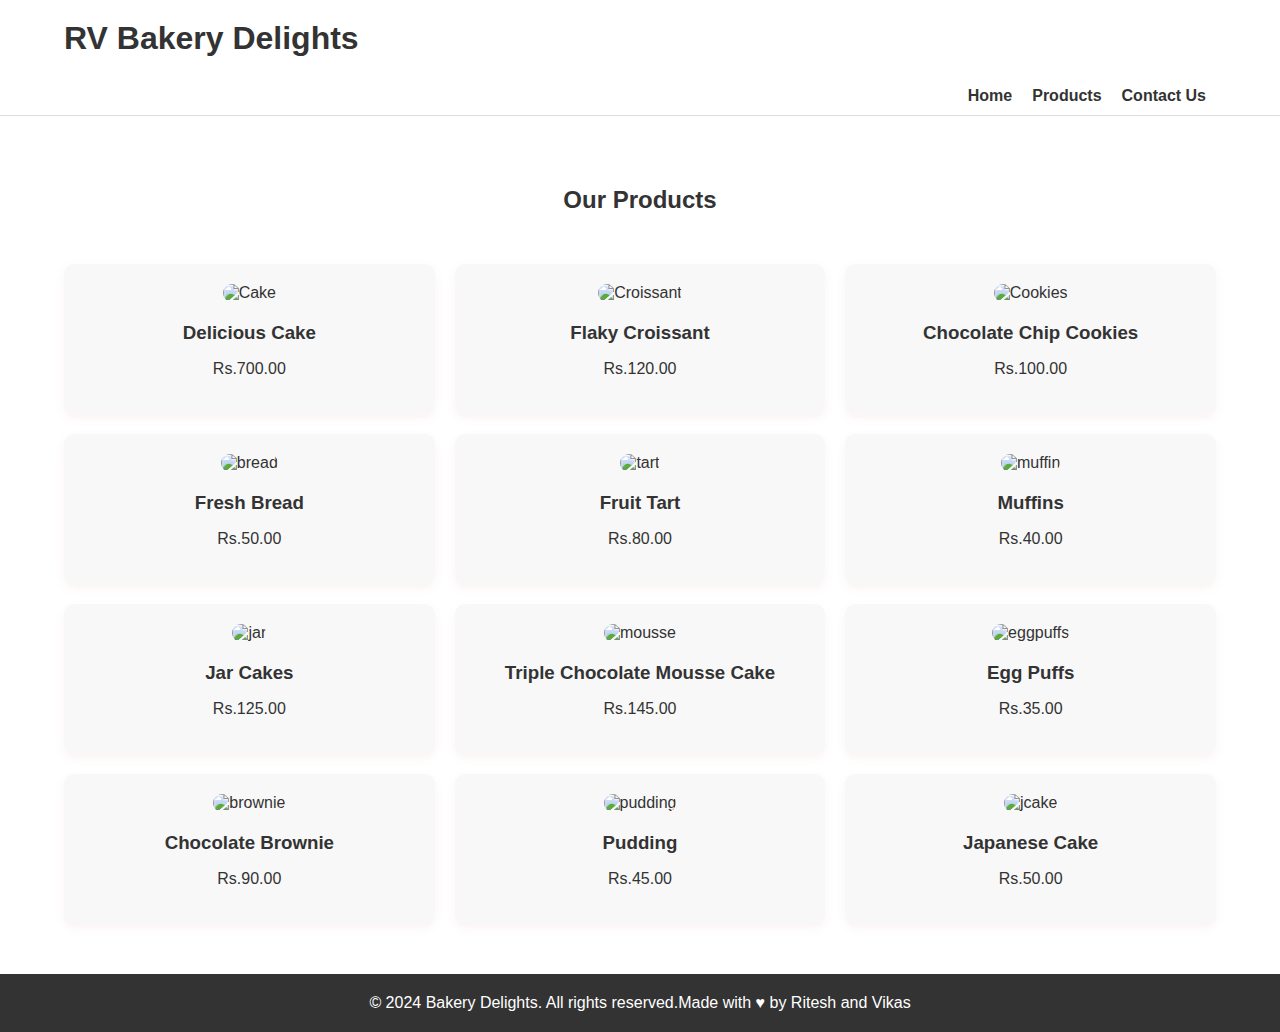
==== products.html @ 39209ec6 "First upload" ====
<!DOCTYPE html>
<html lang="en">
<head>
    <meta charset="UTF-8">
    <meta name="viewport" content="width=device-width, initial-scale=1.0">
    <title>Bakery Delights - Products</title>
    <link rel="stylesheet" href="styles.css">
</head>
<body>
    <header>
        <div class="container">
            <h1>RV Bakery Delights</h1>
            <nav>
                <ul>
                    <li><a href="index.html">Home</a></li>
                    <li><a href="products.html">Products</a></li>
                    <li><a href="contact.html">Contact Us</a></li>
                </ul>
            </nav>
        </div>
    </header>

    <section class="products">
        <div class="container">
            <h2>Our Products</h2>
            <div class="product-grid">
                <div class="product">
                    <img src="images/cake.jpg" alt="Cake">
                    <h3>Delicious Cake</h3>
                    <p>Rs.700.00</p>
                </div>
                <div class="product">
                    <img src="images/croissant.jpg" alt="Croissant">
                    <h3>Flaky Croissant</h3>
                    <p>Rs.120.00</p>
                </div>
                <div class="product">
                    <img src="images/cookies.jpg" alt="Cookies">
                    <h3>Chocolate Chip Cookies</h3>
                    <p>Rs.100.00</p>
                </div>
                <div class="product">
                    <img src="images/bread.jpg" alt="bread">
                    <h3>Fresh Bread</h3>
                    <p>Rs.50.00</p>
                </div>
                <div class="product">
                    <img src="images/tart.jpg" alt="tart">
                    <h3>Fruit Tart</h3>
                    <p>Rs.80.00</p>
                </div>
                <div class="product">
                    <img src="images/muffin.jpg" alt="muffin">
                    <h3>Muffins</h3>
                    <p>Rs.40.00</p>
                </div>
                <div class="product">
                    <img src="images/jar.jpg" alt="jar">
                    <h3>Jar Cakes</h3>
                    <p>Rs.125.00</p>
                </div>
                <div class="product">
                    <img src="images/mousse.jpg" alt="mousse">
                    <h3>Triple Chocolate Mousse Cake</h3>
                    <p>Rs.145.00</p>
                </div>
                <div class="product">
                    <img src="images/eggpuffs.jpg" alt="eggpuffs">
                    <h3>Egg Puffs</h3>
                    <p>Rs.35.00</p>
                </div>
                <div class="product">
                    <img src="images/brownie.jpg" alt="brownie">
                    <h3>Chocolate Brownie</h3>
                    <p>Rs.90.00</p>
                </div>
                <div class="product">
                    <img src="images/pud.jpg" alt="pudding">
                    <h3>Pudding</h3>
                    <p>Rs.45.00</p>
                </div>
                <div class="product">
                    <img src="images/jcake.jpg" alt="jcake">
                    <h3>Japanese Cake</h3>
                    <p>Rs.50.00</p>
                </div>
                <!-- Add more products as needed -->
            </div>
        </div>
    </section>

    <footer>
        <div class="container">
            <p>&copy; 2024 Bakery Delights. All rights reserved.Made with &hearts; by Ritesh and Vikas</p>
        </div>
    </footer>
</body>
</html>
---- styles.css ----
/* styles.css */

body {
    font-family: 'Arial', sans-serif;
    margin: 0;
    padding: 0;
    box-sizing: border-box;
    color: #333;
    background-color: #f8f8f8;
}

.container {
    width: 90%;
    margin: 0 auto;
    
}

header {
    background-color: #fff;
    border-bottom: 1px solid #ddd;
}

header h1 {
    margin: 0;
    padding: 20px 0;
}

nav ul {
    list-style: none;
    padding: 0;
    margin: 10px;
    display: flex;
    justify-content: flex-end;
}

nav ul li {
    margin-left: 20px;
}

nav ul li a {
    text-decoration: none;
    color: #333;
    font-weight: bold;
}

.hero {
    background: url('images/hero-bg.jpg') no-repeat center center/cover;
    color: #1d2829;
    text-align: center;
    padding: 100px 0;
}

.about, .products, .contact {
    background-color: #fff;
    padding: 50px 0;
    text-align: center;
}

.products h2, .about h2, .contact h2 {
    margin-bottom: 50px;
}

.product-grid {
    display: grid;
    grid-template-columns: repeat(3, 1fr);
    gap: 20px;
}

.product {
    text-align: center;
    background-color: #f8f8f8;
    padding: 20px;
    border-radius: 10px;
    box-shadow: 0 4px 8px rgba(218, 140, 140, 0.1);
}

.product img {
    max-width: 100%;
    border-radius: 10px;
}

.product h3 {
    margin: 20px 0 10px;
}

.contact form {
    display: grid;
    grid-template-columns: 1fr;
    gap: 20px;
    max-width: 600px;
    margin: 0 auto;
}

.contact input, .contact textarea {
    padding: 10px;
    border: 1px solid #ddd;
    border-radius: 5px;
}

.contact button {
    padding: 10px 20px;
    border: none;
    background-color: #ff6b6b;
    color: #fff;
    border-radius: 5px;
    cursor: pointer;
}

footer {
    background-color: #333;
    color: #fff;
    text-align: center;
    padding: 20px 0;
}

footer p {
    margin: 0;
}
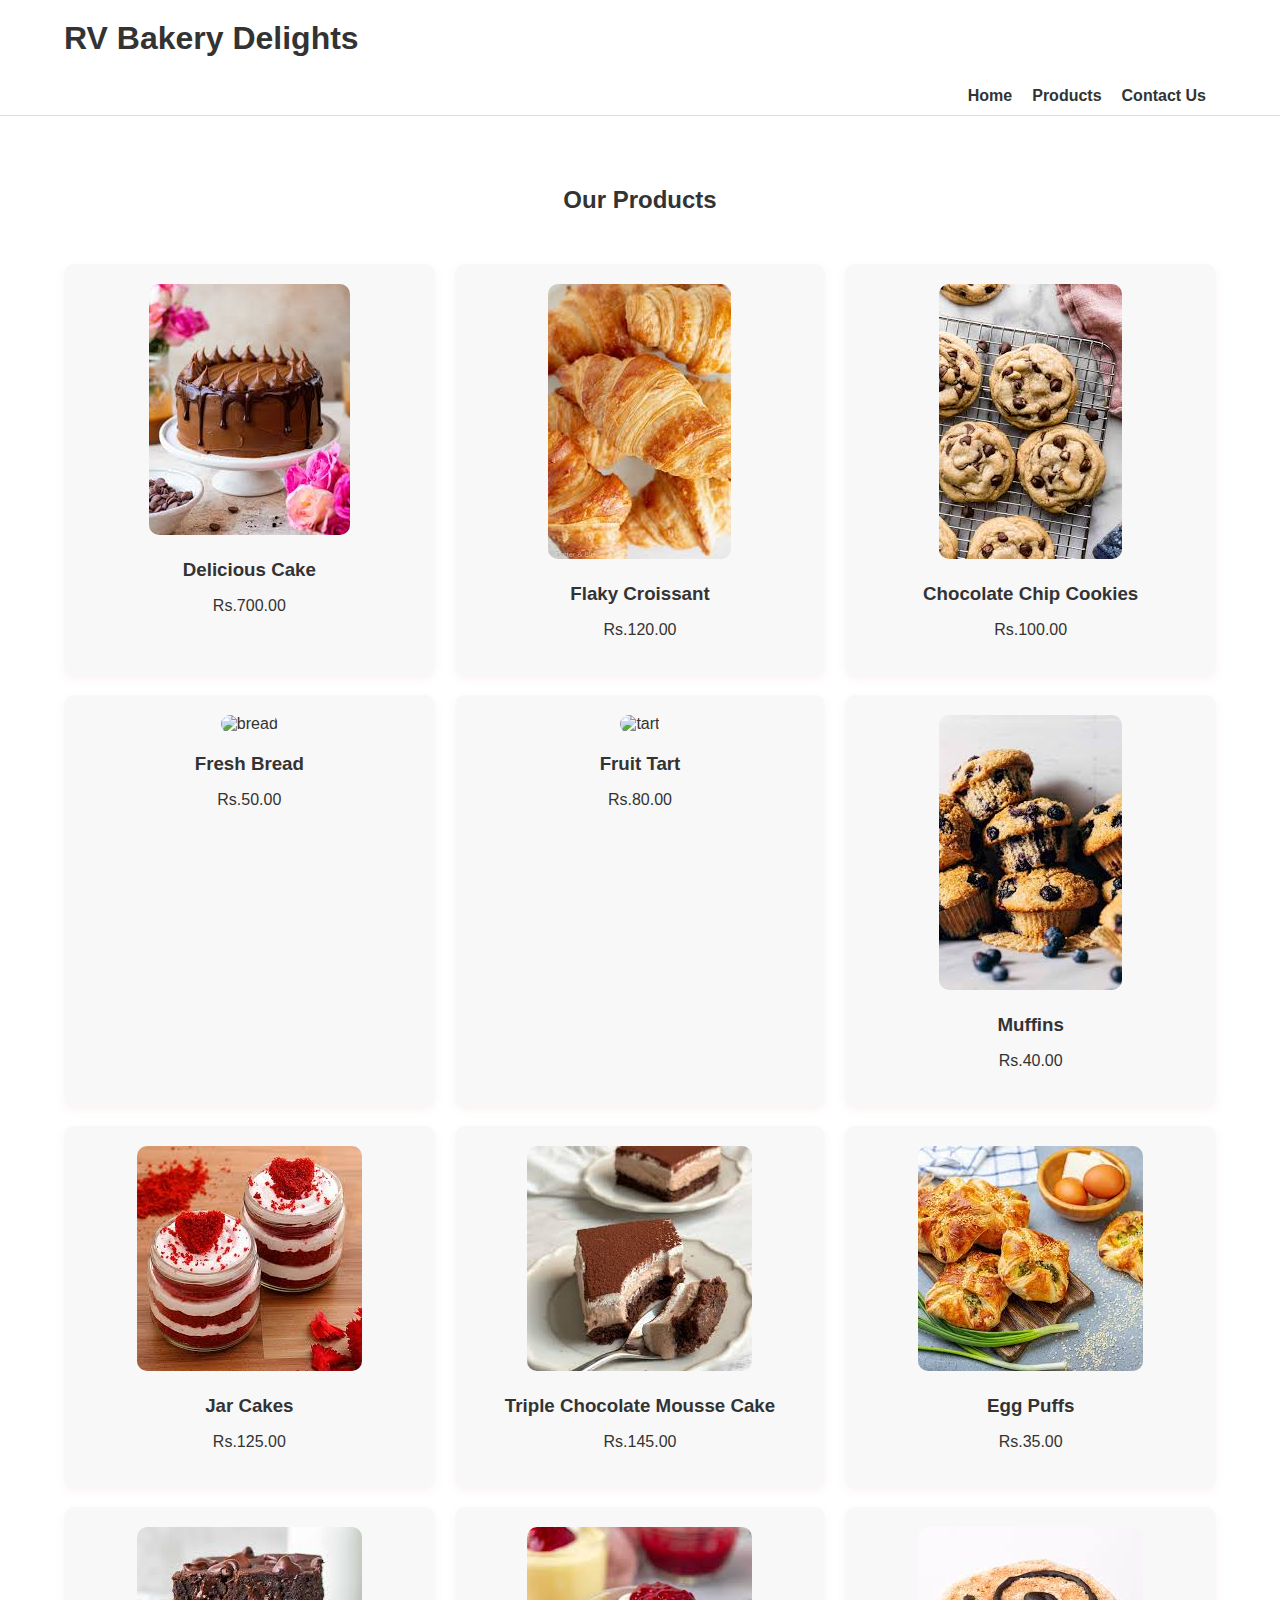
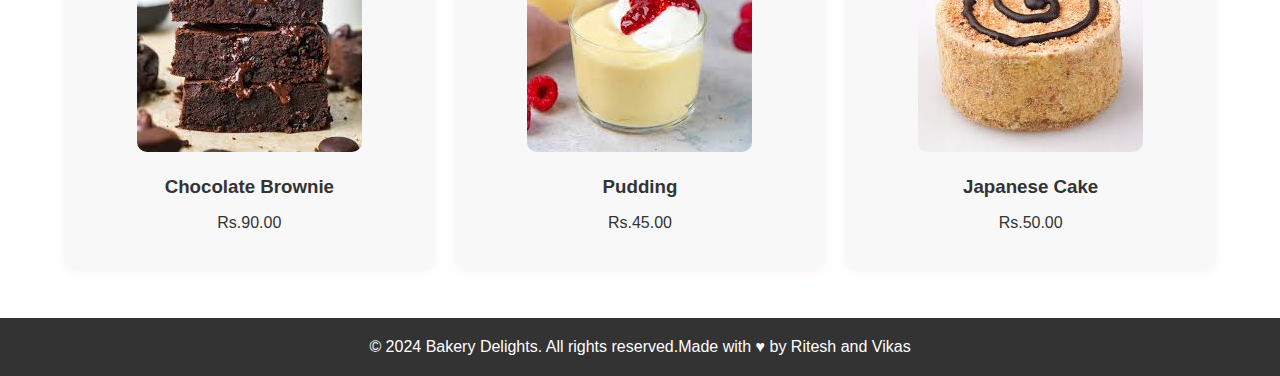
==== commit 3a0a8681: "Update products.html" ====
--- a/products.html
+++ b/products.html
@@ -25,62 +25,62 @@
             <h2>Our Products</h2>
             <div class="product-grid">
                 <div class="product">
-                    <img src="images/cake.jpg" alt="Cake">
+                    <img src="cake.jpg" alt="Cake">
                     <h3>Delicious Cake</h3>
                     <p>Rs.700.00</p>
                 </div>
                 <div class="product">
-                    <img src="images/croissant.jpg" alt="Croissant">
+                    <img src="croissant.jpg" alt="Croissant">
                     <h3>Flaky Croissant</h3>
                     <p>Rs.120.00</p>
                 </div>
                 <div class="product">
-                    <img src="images/cookies.jpg" alt="Cookies">
+                    <img src="cookies.jpg" alt="Cookies">
                     <h3>Chocolate Chip Cookies</h3>
                     <p>Rs.100.00</p>
                 </div>
                 <div class="product">
-                    <img src="images/bread.jpg" alt="bread">
+                    <img src="bread.jpg" alt="bread">
                     <h3>Fresh Bread</h3>
                     <p>Rs.50.00</p>
                 </div>
                 <div class="product">
-                    <img src="images/tart.jpg" alt="tart">
+                    <img src="tart.jpg" alt="tart">
                     <h3>Fruit Tart</h3>
                     <p>Rs.80.00</p>
                 </div>
                 <div class="product">
-                    <img src="images/muffin.jpg" alt="muffin">
+                    <img src="muffin.jpg" alt="muffin">
                     <h3>Muffins</h3>
                     <p>Rs.40.00</p>
                 </div>
                 <div class="product">
-                    <img src="images/jar.jpg" alt="jar">
+                    <img src="jar.jpg" alt="jar">
                     <h3>Jar Cakes</h3>
                     <p>Rs.125.00</p>
                 </div>
                 <div class="product">
-                    <img src="images/mousse.jpg" alt="mousse">
+                    <img src="mousse.jpg" alt="mousse">
                     <h3>Triple Chocolate Mousse Cake</h3>
                     <p>Rs.145.00</p>
                 </div>
                 <div class="product">
-                    <img src="images/eggpuffs.jpg" alt="eggpuffs">
+                    <img src="eggpuffs.jpg" alt="eggpuffs">
                     <h3>Egg Puffs</h3>
                     <p>Rs.35.00</p>
                 </div>
                 <div class="product">
-                    <img src="images/brownie.jpg" alt="brownie">
+                    <img src="brownie.jpg" alt="brownie">
                     <h3>Chocolate Brownie</h3>
                     <p>Rs.90.00</p>
                 </div>
                 <div class="product">
-                    <img src="images/pud.jpg" alt="pudding">
+                    <img src="pud.jpg" alt="pudding">
                     <h3>Pudding</h3>
                     <p>Rs.45.00</p>
                 </div>
                 <div class="product">
-                    <img src="images/jcake.jpg" alt="jcake">
+                    <img src="jcake.jpg" alt="jcake">
                     <h3>Japanese Cake</h3>
                     <p>Rs.50.00</p>
                 </div>
